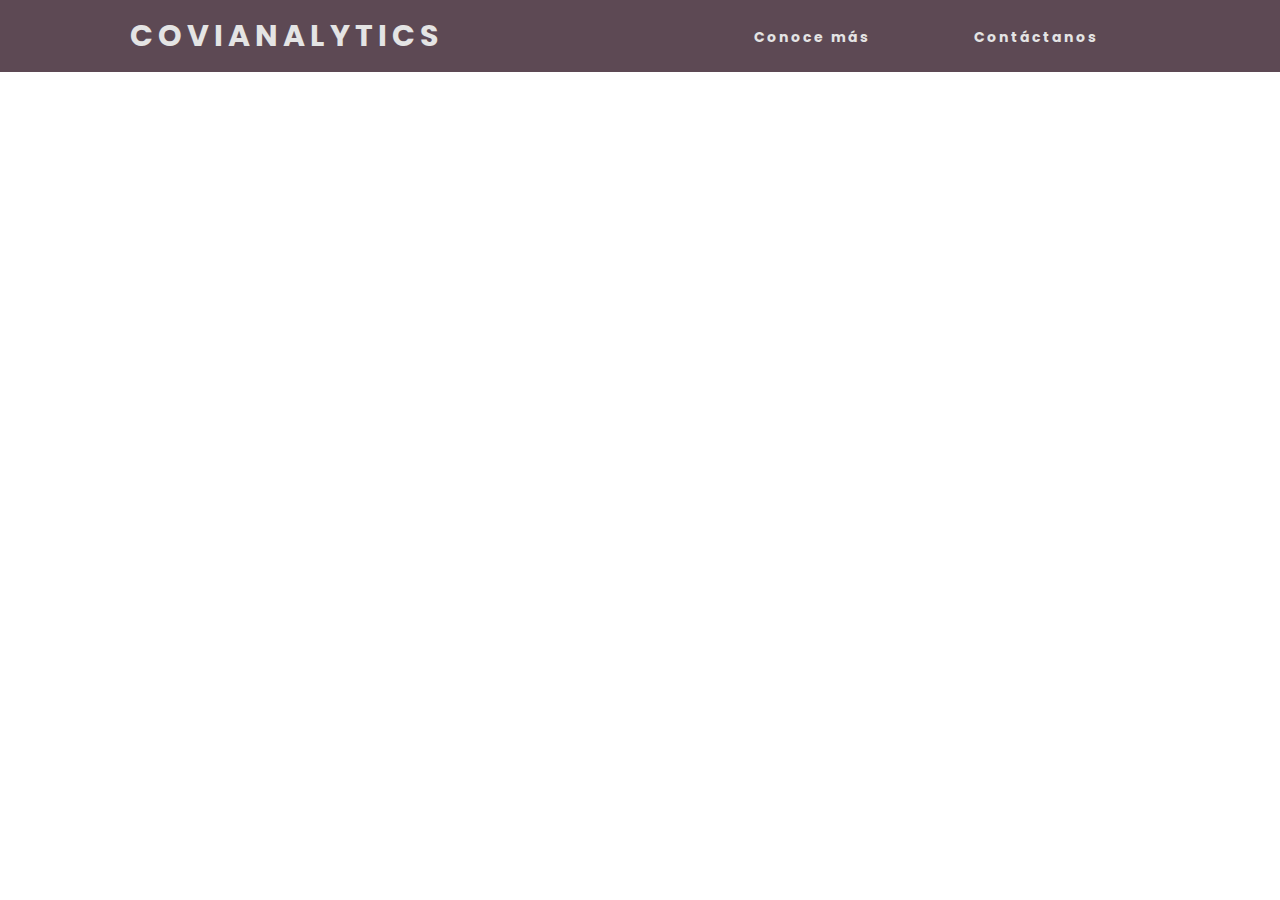
==== index.html @ 32229685 "Nav bar 5/03/2021" ====
<!DOCTYPE html>
<html lang="en">
<head>
    <meta charset="UTF-8">
    <meta http-equiv="X-UA-Compatible" content="IE=edge">
    <meta name="viewport" content="width=device-width, initial-scale=1.0">
    <link href="https://fonts.googleapis.com/css2?family=Poppins:wght@200&display=swap" rel="stylesheet">
    <link rel="stylesheet" href="style.css">
    <title>Covianalytics</title>
</head>

<body>
    <nav>
        <div class="logo"> 
            <h4>Covianalytics</h4>
        </div>            
        <ul class="nav-links">
            <li>
                <a href="#">Conoce más</a>
            </li>
            <li>
                <a href="#">Contáctanos</a>
            </li>
        </ul>
        <div class="burger">
            <div class="line1"></div>
            <div class="line2"></div>
            <div class="line3"></div>
        </div>
    </nav>

    <script src="app.js"></script>
    
</body>
</html>
---- style.css ----
*{
    margin: 0px;
    padding: 0px;
    box-sizing: border-box;
}

/* Responsive navigation bar */

nav{
    display: flex;
    justify-content: space-around;
    align-items: center;
    min-height: 8vh;
    background: #5d4954; 
    font-family: 'Poppins', sans-serif;
}

.logo{
    color: rgb(228, 228, 228);
    text-transform: uppercase;
    letter-spacing: 5px;
    font-size: 30px;
}

.nav-links{
    display: flex;
    justify-content: space-around;
    width: 35%;
}

.nav-links li{
    list-style: none;
}

.nav-links a{
    color: rgb(228, 228, 228);
    text-decoration: none;
    letter-spacing: 2px;
    font-weight: bold;
    font-size: 14px;
}

.burger{
    display: none;
    cursor: pointer;
}

.burger div{
    background-color: rgb(228, 228, 228);
    margin: 5px;
    width: 25px;
    height: 3px;
    transition: all 0.3s ease;
}

/* Tablet mood */

@media screen and(max-width:1024px){
    .nav-links{
        width: 60%;
    }
}

/* Phone mood */

@media screen and (max-width:768px){
    body{
        overflow-x: hidden;
    }
    .nav-links{
        position: absolute;
        right: 0px;
        height: 92vh;
        top: 8vh;
        background: #5d4954; 
        display: flex;
        flex-direction: column;
        align-items: center;
        width: 40%;
        transform:translateX(100%);
        transition: transform 0.5s ease-in;
    }
    .nav-links li{
        opacity: 0;
    }
    .burger{
        display: block;
    }
}

.nav-active{
    transform: translateX(0%);
}

@keyframes navLinkFade{
    from{
        opacity: 0;
        transform: translateX(50px);
    }
    to{
        opacity: 1;
        transform: translateX(0px);
    }
}

/* Animation of phone mode menu */

.toggle .line1{
    transform: rotate(-45deg) translate(-5px,6px);
}

.toggle .line2{
    opacity: 0;
}

.toggle .line3{
    transform: rotate(45deg) translate(-5px,-6px);
}
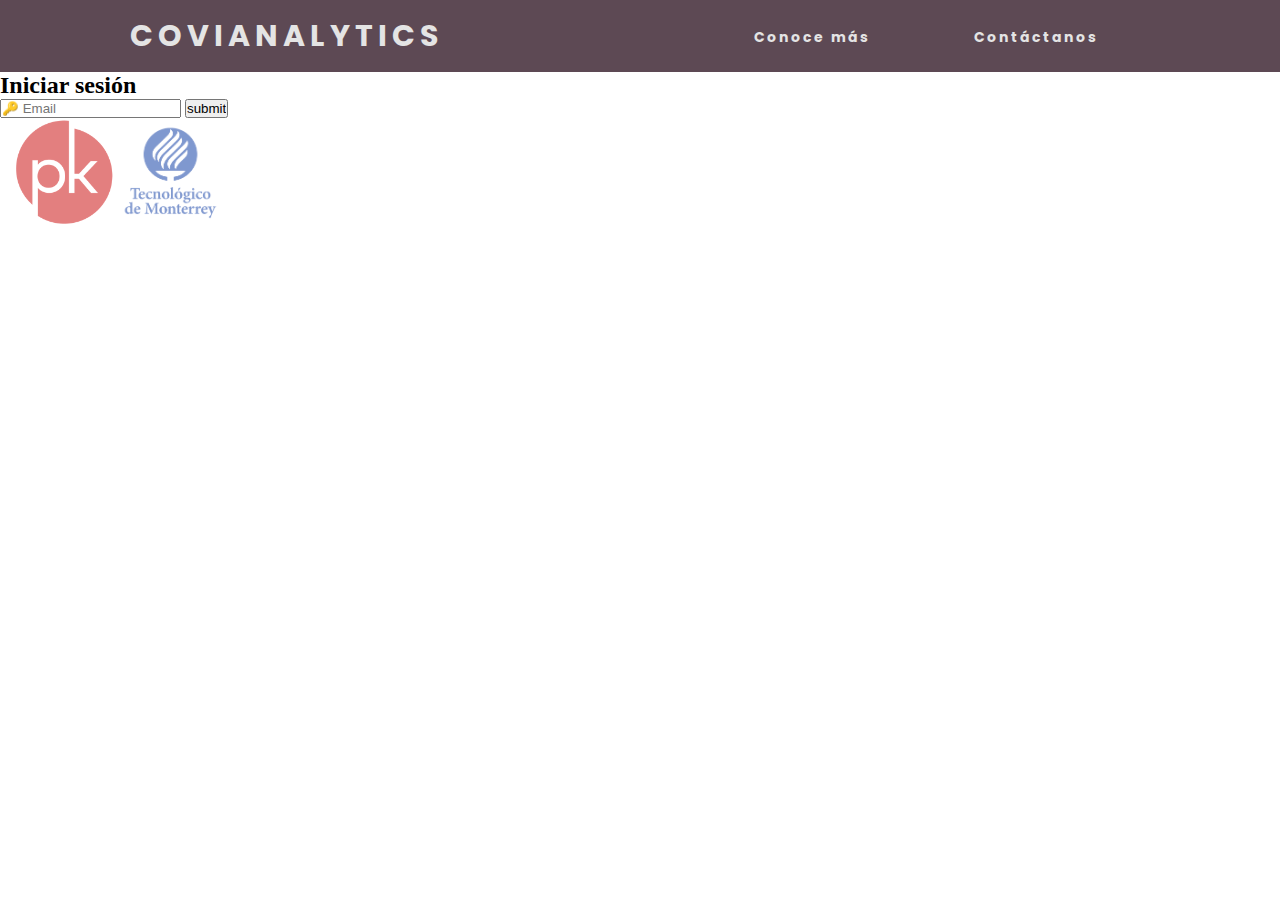
==== commit d2e7deb4: "Conexión entre páginas" ====
--- a/index.html
+++ b/index.html
@@ -16,10 +16,10 @@
         </div>            
         <ul class="nav-links">
             <li>
-                <a href="#">Conoce más</a>
+                <a href="conocemas.html">Conoce más</a>
             </li>
             <li>
-                <a href="#">Contáctanos</a>
+                <a href="contactanos.html">Contáctanos</a>
             </li>
         </ul>
         <div class="burger">
@@ -29,6 +29,16 @@
         </div>
     </nav>
 
+    <form action="login.php" method="POST">
+        <h2>Iniciar sesión</h2>
+        <input type="email" pattern="^([a-zA-Z0-9_\-\.]+)@((\[[0-9]{1,3}\.[0-9]{1,3}\.[0-9]{1,3}\.)|(([a-zA-Z0-9\-]+\.)+))([a-zA-Z]{2,4}|[0-9]{1,3})(\]?)$" placeholder="&#128273; Email" name="email" required>
+        <input type="submit" value="submit" name="submit">
+    </form>
+
+    
+    <img src="img/pklogo.png" class="img-logo" />
+	<img src="img/teclogo.png" class="img-logo" />
+	
     <script src="app.js"></script>
     
 </body>
--- a/style.css
+++ b/style.css
@@ -116,3 +116,104 @@
 .toggle .line3{
     transform: rotate(45deg) translate(-5px,-6px);
 }
+
+/*logos*/
+.img-logo{
+	width:8%;
+	position:relative;
+	bottom:-12%;
+	left:1%;
+	opacity:50%
+}
+
+/*Index*/
+.format{
+	background-color: #AD99A4; 
+}
+/* Conoce más */
+
+.box-area{
+    display: flex;
+    flex-wrap: wrap;
+    justify-content: center;
+    align-items: center;
+}
+
+.single-box{
+    position: relative;
+    display: flex;
+    flex-direction: column;
+    align-items: center;
+    justify-content: center;
+    width: 300px;
+    height: auto;
+    border-radius: 4px;
+    background-color: #fff;
+    text-align: center;
+    margin: 20px;
+    padding: 20px;
+    transition: .3s;
+
+}
+
+.img-area{
+    display: flex;
+    justify-content: center;
+    align-items: center;
+    width: 80px;
+    height: 80px;
+    border: 6px solid #ddd;
+    border-radius: 50%;
+    margin-bottom: 10px;
+    padding: 20px;
+    -webkit-backgound-size: cover;
+    background-size: cover;
+    background-position: center center;
+}
+
+/*Contactanos*/
+.contacts {
+	background-color: #AD99A4;
+	height:63%;
+	width:30%;
+	position:relative;
+	left:35%;
+	bottom: -5%;
+	text-align:justify;
+}
+
+.contact {
+	/*background-color: #b5b;*/
+	height:20%;
+	width:90%;
+	position:relative;
+	left:5%;
+	bottom: -4.7%;
+	text-align:justify;
+	
+}
+
+.data-contact {
+	width:57%;
+	/*background-color: #ff0;*/
+	position:relative;
+	left:35%;
+	bottom: 80%;
+	text-align:justify;
+	font-family:Candara;
+	font-size:125%;
+}
+
+.img-contact {
+	position:relative;
+	bottom: 2%;
+	left:6%;
+    width:27.5%;
+    border-radius:150px;
+}
+
+.line{
+	color:#000;
+	position:relative;
+	bottom: 45%;
+}
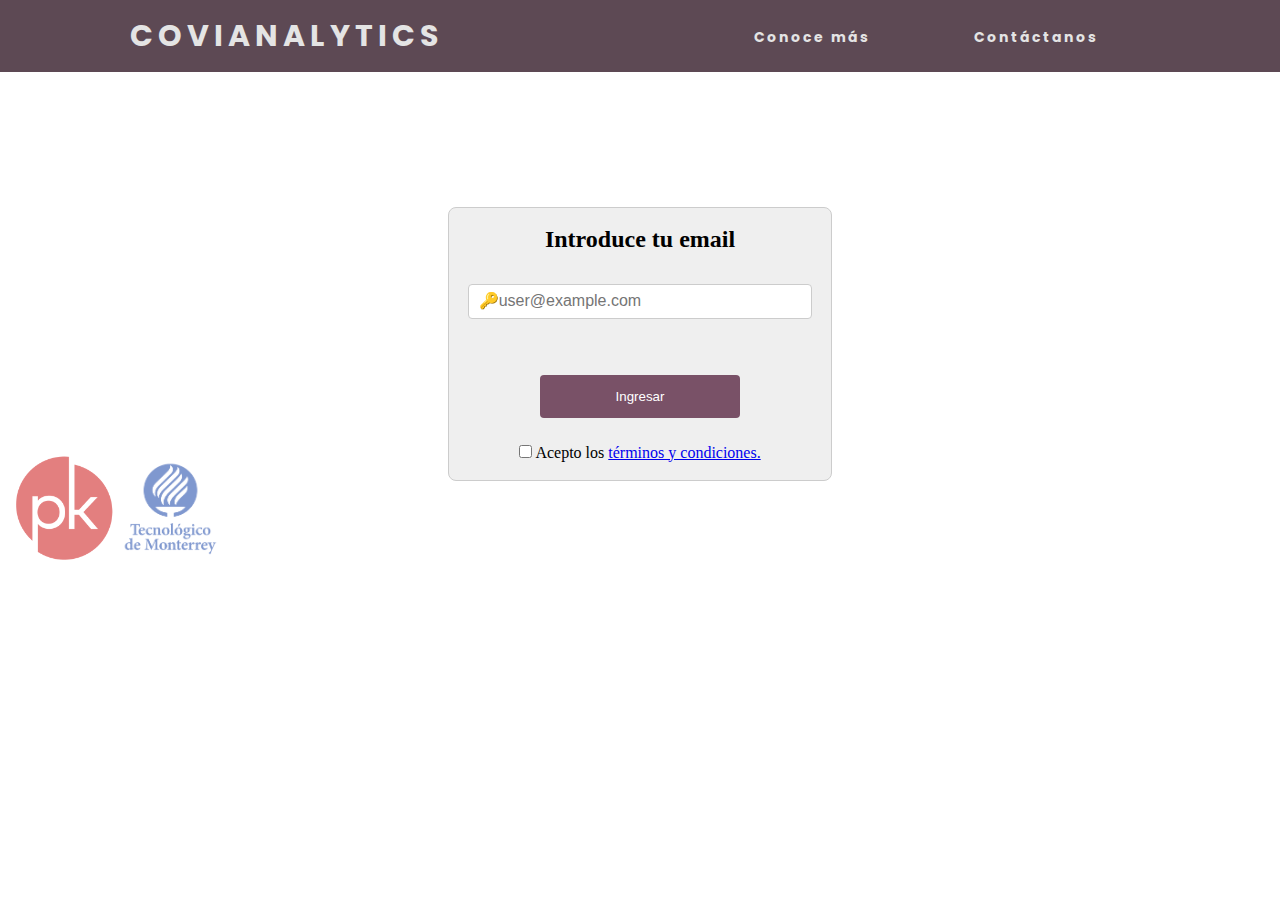
==== commit b11e97f8: "prub" ====
--- a/index.html
+++ b/index.html
@@ -1,4 +1,4 @@
-<!DOCTYPE html>
+<!--<!DOCTYPE html>-->
 <html lang="en">
 <head>
     <meta charset="UTF-8">
@@ -6,6 +6,7 @@
     <meta name="viewport" content="width=device-width, initial-scale=1.0">
     <link href="https://fonts.googleapis.com/css2?family=Poppins:wght@200&display=swap" rel="stylesheet">
     <link rel="stylesheet" href="style.css">
+	<LINK HREF="logokfj.ico" REL="icon">
     <title>Covianalytics</title>
 </head>
 
@@ -28,15 +29,22 @@
             <div class="line3"></div>
         </div>
     </nav>
-
-    <form action="login.php" method="POST">
-        <h2>Iniciar sesión</h2>
-        <input type="email" pattern="^([a-zA-Z0-9_\-\.]+)@((\[[0-9]{1,3}\.[0-9]{1,3}\.[0-9]{1,3}\.)|(([a-zA-Z0-9\-]+\.)+))([a-zA-Z]{2,4}|[0-9]{1,3})(\]?)$" placeholder="&#128273; Email" name="email" required>
-        <input type="submit" value="submit" name="submit">
-    </form>
-
-    
-    <img src="img/pklogo.png" class="img-logo" />
+	
+	
+	<div class="format-index">
+		<form action="login.php" method="POST">
+			<br><h2>Introduce tu email</h2>
+			<input type="email" pattern="^([a-zA-Z0-9_\-\.]+)@((\[[0-9]{1,3}\.[0-9]{1,3}\.[0-9]{1,3}\.)|(([a-zA-Z0-9\-]+\.)+))([a-zA-Z]{2,4}|[0-9]{1,3})(\]?)$" 
+			placeholder="&#128273;user@example.com" name="email" required>
+			<br> <br>
+			<input type="submit" value="Ingresar" name="submit"> <br> <br>
+			<input type="checkbox" name="term" value= "acepta" required>
+			Acepto los <a href="terminos.html">términos y condiciones.</a>
+			<br><br>
+		</form>
+	</div>
+	
+	<img src="img/pklogo.png" class="img-logo" />
 	<img src="img/teclogo.png" class="img-logo" />
 	
     <script src="app.js"></script>
--- a/style.css
+++ b/style.css
@@ -126,9 +126,46 @@
 	opacity:50%
 }
 
+
 /*Index*/
-.format{
-	background-color: #AD99A4; 
+.format-index{
+	background-color: #efefef;
+	border-radius:8px;
+    border: 1px solid #ccc;
+	position:relative;
+	bottom: -15%;
+	left: 35%;
+	width: 30%;
+	text-align: center;
+	font-family: Candara;
+	
+}
+
+input[type=email] {
+  width: 90%;
+  padding: 2% 2.5%;
+  margin: 8% 0;
+  display: inline-block;
+  border: 1px solid #ccc;
+  border-radius: 4px;
+  box-sizing: border-box;
+  font-size: 100%;
+  background-color: #fff;
+}
+
+input[type=submit] {
+  width: 200px;
+  background-color: #795167;
+  color: white;
+  padding: 14px 20px;
+  margin: 2% 0;
+  border: none;
+  border-radius: 4px;
+  cursor: pointer;
+}
+
+input[type=submit]:hover {
+  background-color: #9F9F9F;
 }
 /* Conoce más */
 
@@ -174,6 +211,7 @@
 /*Contactanos*/
 .contacts {
 	background-color: #AD99A4;
+	border-radius:6px;
 	height:63%;
 	width:30%;
 	position:relative;
@@ -183,7 +221,6 @@
 }
 
 .contact {
-	/*background-color: #b5b;*/
 	height:20%;
 	width:90%;
 	position:relative;
@@ -195,7 +232,6 @@
 
 .data-contact {
 	width:57%;
-	/*background-color: #ff0;*/
 	position:relative;
 	left:35%;
 	bottom: 80%;
@@ -217,3 +253,9 @@
 	position:relative;
 	bottom: 45%;
 }
+
+.pos{
+	left:80%;
+	position:relative;
+}
+
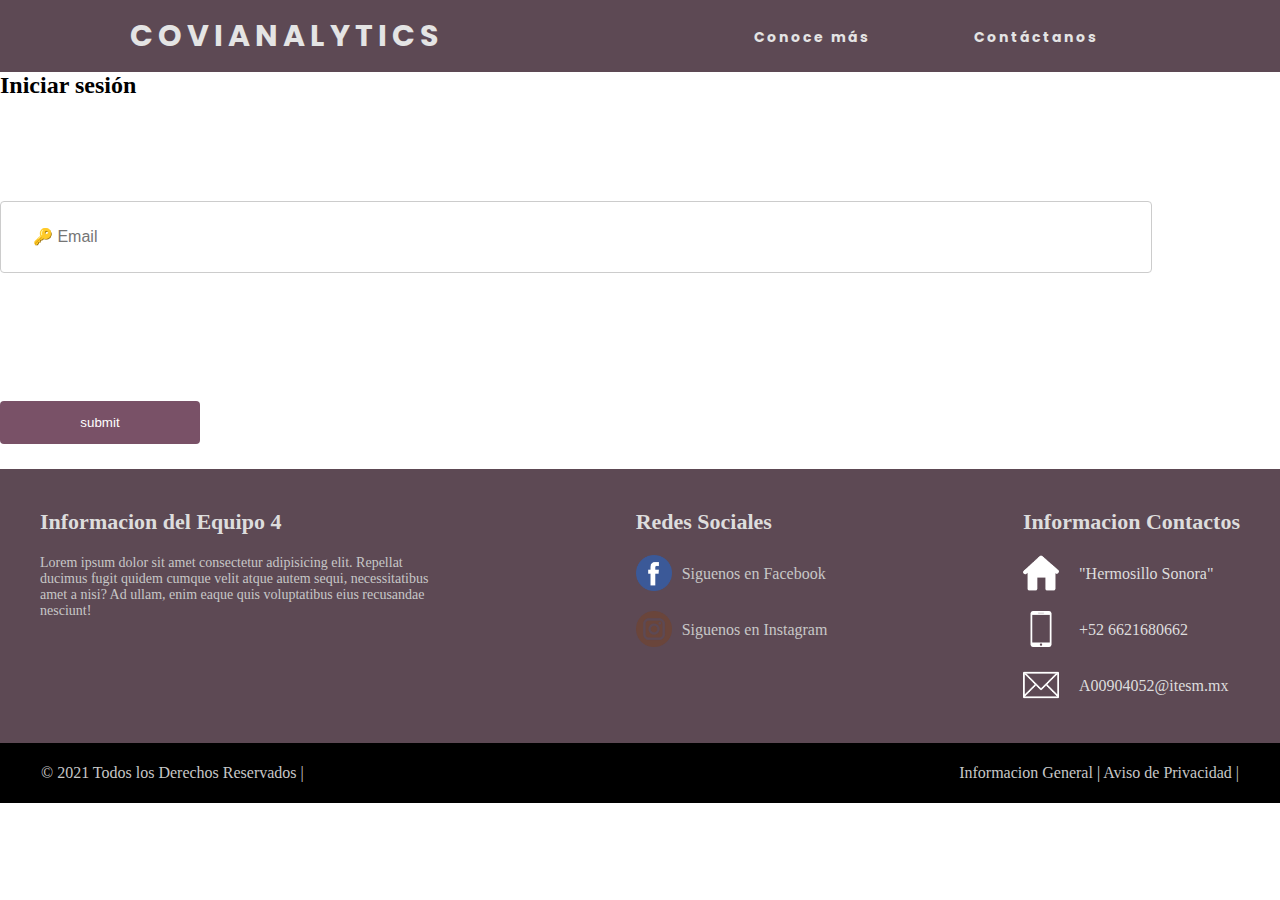
==== commit 2457b741: "Footer" ====
--- a/index.html
+++ b/index.html
@@ -1,4 +1,4 @@
-<!--<!DOCTYPE html>-->
+<!DOCTYPE html>
 <html lang="en">
 <head>
     <meta charset="UTF-8">
@@ -6,7 +6,8 @@
     <meta name="viewport" content="width=device-width, initial-scale=1.0">
     <link href="https://fonts.googleapis.com/css2?family=Poppins:wght@200&display=swap" rel="stylesheet">
     <link rel="stylesheet" href="style.css">
-	<LINK HREF="logokfj.ico" REL="icon">
+
+
     <title>Covianalytics</title>
 </head>
 
@@ -17,10 +18,10 @@
         </div>            
         <ul class="nav-links">
             <li>
-                <a href="conocemas.html">Conoce más</a>
+                <a href="#">Conoce más</a>
             </li>
             <li>
-                <a href="contactanos.html">Contáctanos</a>
+                <a href="#">Contáctanos</a>
             </li>
         </ul>
         <div class="burger">
@@ -29,24 +30,80 @@
             <div class="line3"></div>
         </div>
     </nav>
-	
-	
-	<div class="format-index">
-		<form action="login.php" method="POST">
-			<br><h2>Introduce tu email</h2>
-			<input type="email" pattern="^([a-zA-Z0-9_\-\.]+)@((\[[0-9]{1,3}\.[0-9]{1,3}\.[0-9]{1,3}\.)|(([a-zA-Z0-9\-]+\.)+))([a-zA-Z]{2,4}|[0-9]{1,3})(\]?)$" 
-			placeholder="&#128273;user@example.com" name="email" required>
-			<br> <br>
-			<input type="submit" value="Ingresar" name="submit"> <br> <br>
-			<input type="checkbox" name="term" value= "acepta" required>
-			Acepto los <a href="terminos.html">términos y condiciones.</a>
-			<br><br>
-		</form>
-	</div>
-	
-	<img src="img/pklogo.png" class="img-logo" />
-	<img src="img/teclogo.png" class="img-logo" />
-	
+
+    <form action="login.php" method="POST">
+        <h2>Iniciar sesión</h2>
+        <input type="email" pattern="^([a-zA-Z0-9_\-\.]+)@((\[[0-9]{1,3}\.[0-9]{1,3}\.[0-9]{1,3}\.)|(([a-zA-Z0-9\-]+\.)+))([a-zA-Z]{2,4}|[0-9]{1,3})(\]?)$" placeholder="&#128273; Email" name="email" required>
+        <input type="submit" value="submit" name="submit">
+    </form>
+
+    <footer>
+
+        <div class="container-footer-all">
+
+            <div class="container-body">
+                <div class="column1">
+                    <h1>Informacion del Equipo 4</h1>
+
+                    <p>Lorem ipsum dolor sit amet consectetur adipisicing elit. Repellat ducimus fugit quidem cumque velit atque autem sequi, necessitatibus amet a nisi? Ad ullam, enim eaque quis voluptatibus eius recusandae nesciunt!</p>
+                    <br>
+
+                </div>
+        
+                <div class="column2">
+                    <h1>Redes Sociales</h1>
+
+                    <div class="row">
+                        <img src="img/facebook.png">
+                        <label>Siguenos en Facebook</label>
+                    </div>
+
+                    <div class="row">
+                        <img src="img/instagram.png">
+                        <label>Siguenos en Instagram</label>
+                    </div>
+                    
+                    
+                </div>
+
+                <div class="column3">
+                    <h1>Informacion Contactos</h1>
+
+                    <div class="row2">
+                        <img src="img/house.png">
+                        <label>"Hermosillo Sonora"</label>
+                    </div>
+
+                    <div class="row2">
+                        <img src="img/smartphone.png">
+                        <label>+52 6621680662</label>
+                    </div>
+
+                    <div class="row2">
+                        <img src="img/contact.png">
+                        <label>A00904052@itesm.mx</label>
+                    </div>
+
+                </div>
+
+            </div>
+
+        </div>
+            <div class="container-footer">
+                <div class="footer">
+                    <div class="copyright">
+                        © 2021 Todos los Derechos Reservados |
+                    </div>
+        
+                    <div class="information">
+                        <a href="">Informacion General</a> | <a href="">Aviso de Privacidad |</a>
+                    </div>
+                </div>
+            </div>
+
+
+    </footer>
+
     <script src="app.js"></script>
     
 </body>
--- a/style.css
+++ b/style.css
@@ -3,6 +3,7 @@
     padding: 0px;
     box-sizing: border-box;
 }
+
 
 /* Responsive navigation bar */
 
@@ -259,3 +260,125 @@
 	position:relative;
 }
 
+
+/* Footer */
+
+footer{
+    width: 100%;
+    background: #5d4954;
+    color: #ddd;
+    
+}
+
+.container-footer-all{
+    width: 100%;
+    max-width: 1600px;
+    padding: 40px;
+}
+
+.container-body{
+    display: flex;
+    justify-content: space-between;
+}
+
+.column1{
+    max-width: 400px;
+}
+.column1 h1{
+    font-size: 22px;
+}
+
+.column1 p{
+    font-size: 14px;
+    color: #c7c7c7;
+    margin-top: 20px;
+}
+
+.column2{
+    max-width: 400px;
+}
+
+.column2 h1{
+    font-size: 22px;
+}
+
+.row{
+    margin-top: 20px;
+    display: flex;
+}
+
+.row img{
+    width: 36px;
+    height: 36px;
+}
+
+.row label{
+    margin-top: 10px;
+    margin-left: 10px;
+    color: #c7c7c7;
+}
+
+.column3 {
+    max-width: 400px;
+}
+
+.column3 h1 {
+    font-size: 22px;
+    }
+
+.row2{
+    margin-top: 20px;
+    display: flex;
+}
+
+.row2 img {
+    width: 36px;
+    height: 36px;
+}
+
+.row2 label{
+    margin-top: 10px;
+    margin-left: 20px;
+    max-width: 140;
+}
+
+.container-footer{
+    width: 100%;
+    background: black;
+
+    padding: 20px;
+}
+
+.footer{
+    max-width: 1200px;
+    margin: auto;
+    display: flex;
+    justify-content: space-between;
+    padding: 1px;
+
+}
+
+.copyright{
+    color: #c7c7c7;
+}
+
+.information a{
+    text-decoration: none;
+    color:#c7c7c7;
+}
+
+
+@media screen and (max-width: 1100px){
+    .container-body{
+        flex-wrap: wrap;
+    }
+
+    .column1{
+        max-width:100%
+    }
+
+    .column2,
+    .column3{
+        margin-top: 40px;
+    }
+}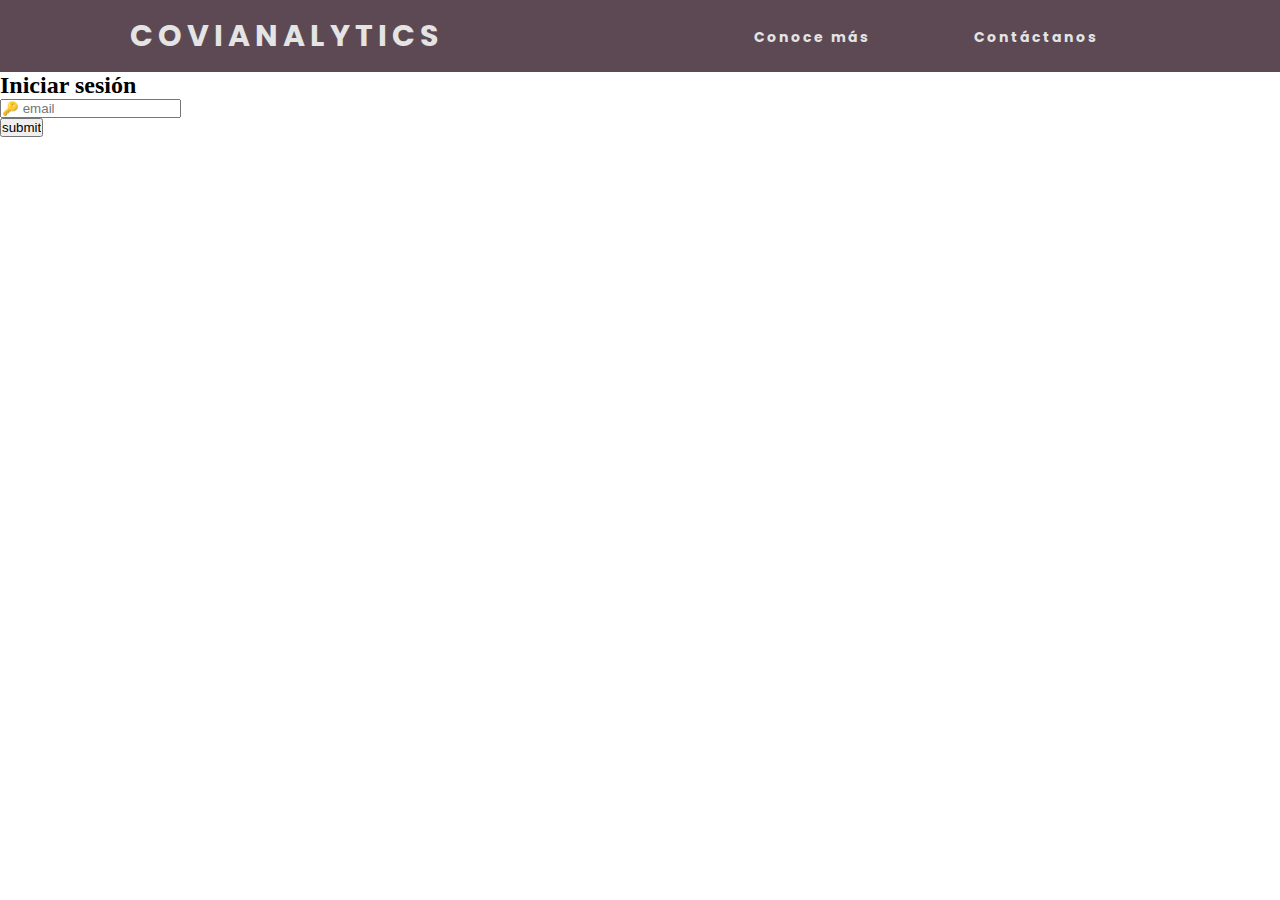
==== commit 1c8e9f7e: "11/03/2021" ====
--- a/index.html
+++ b/index.html
@@ -6,8 +6,6 @@
     <meta name="viewport" content="width=device-width, initial-scale=1.0">
     <link href="https://fonts.googleapis.com/css2?family=Poppins:wght@200&display=swap" rel="stylesheet">
     <link rel="stylesheet" href="style.css">
-
-
     <title>Covianalytics</title>
 </head>
 
@@ -18,7 +16,7 @@
         </div>            
         <ul class="nav-links">
             <li>
-                <a href="#">Conoce más</a>
+                <a href="conocemas.html">Conoce más</a>
             </li>
             <li>
                 <a href="#">Contáctanos</a>
@@ -31,78 +29,16 @@
         </div>
     </nav>
 
-    <form action="login.php" method="POST">
-        <h2>Iniciar sesión</h2>
-        <input type="email" pattern="^([a-zA-Z0-9_\-\.]+)@((\[[0-9]{1,3}\.[0-9]{1,3}\.[0-9]{1,3}\.)|(([a-zA-Z0-9\-]+\.)+))([a-zA-Z]{2,4}|[0-9]{1,3})(\]?)$" placeholder="&#128273; Email" name="email" required>
-        <input type="submit" value="submit" name="submit">
-    </form>
-
-    <footer>
-
-        <div class="container-footer-all">
-
-            <div class="container-body">
-                <div class="column1">
-                    <h1>Informacion del Equipo 4</h1>
-
-                    <p>Lorem ipsum dolor sit amet consectetur adipisicing elit. Repellat ducimus fugit quidem cumque velit atque autem sequi, necessitatibus amet a nisi? Ad ullam, enim eaque quis voluptatibus eius recusandae nesciunt!</p>
-                    <br>
-
-                </div>
-        
-                <div class="column2">
-                    <h1>Redes Sociales</h1>
-
-                    <div class="row">
-                        <img src="img/facebook.png">
-                        <label>Siguenos en Facebook</label>
-                    </div>
-
-                    <div class="row">
-                        <img src="img/instagram.png">
-                        <label>Siguenos en Instagram</label>
-                    </div>
-                    
-                    
-                </div>
-
-                <div class="column3">
-                    <h1>Informacion Contactos</h1>
-
-                    <div class="row2">
-                        <img src="img/house.png">
-                        <label>"Hermosillo Sonora"</label>
-                    </div>
-
-                    <div class="row2">
-                        <img src="img/smartphone.png">
-                        <label>+52 6621680662</label>
-                    </div>
-
-                    <div class="row2">
-                        <img src="img/contact.png">
-                        <label>A00904052@itesm.mx</label>
-                    </div>
-
-                </div>
-
-            </div>
-
+    <div class="container-login">
+        <div class="login">
+            <form action="login.php" method="POST">
+                <h2>Iniciar sesión</h2>
+                <input class="email" type="email" pattern="^([a-zA-Z0-9_\-\.]+)@((\[[0-9]{1,3}\.[0-9]{1,3}\.[0-9]{1,3}\.)|(([a-zA-Z0-9\-]+\.)+))([a-zA-Z]{2,4}|[0-9]{1,3})(\]?)$" placeholder="&#128273; Email" name="email" required> <br>
+                <input type="submit" value="submit" name="submit">
+            </form>
         </div>
-            <div class="container-footer">
-                <div class="footer">
-                    <div class="copyright">
-                        © 2021 Todos los Derechos Reservados |
-                    </div>
-        
-                    <div class="information">
-                        <a href="">Informacion General</a> | <a href="">Aviso de Privacidad |</a>
-                    </div>
-                </div>
-            </div>
-
-
-    </footer>
+    </div>
+    
 
     <script src="app.js"></script>
     
--- a/style.css
+++ b/style.css
@@ -3,7 +3,6 @@
     padding: 0px;
     box-sizing: border-box;
 }
-
 
 /* Responsive navigation bar */
 
@@ -118,56 +117,6 @@
     transform: rotate(45deg) translate(-5px,-6px);
 }
 
-/*logos*/
-.img-logo{
-	width:8%;
-	position:relative;
-	bottom:-12%;
-	left:1%;
-	opacity:50%
-}
-
-
-/*Index*/
-.format-index{
-	background-color: #efefef;
-	border-radius:8px;
-    border: 1px solid #ccc;
-	position:relative;
-	bottom: -15%;
-	left: 35%;
-	width: 30%;
-	text-align: center;
-	font-family: Candara;
-	
-}
-
-input[type=email] {
-  width: 90%;
-  padding: 2% 2.5%;
-  margin: 8% 0;
-  display: inline-block;
-  border: 1px solid #ccc;
-  border-radius: 4px;
-  box-sizing: border-box;
-  font-size: 100%;
-  background-color: #fff;
-}
-
-input[type=submit] {
-  width: 200px;
-  background-color: #795167;
-  color: white;
-  padding: 14px 20px;
-  margin: 2% 0;
-  border: none;
-  border-radius: 4px;
-  cursor: pointer;
-}
-
-input[type=submit]:hover {
-  background-color: #9F9F9F;
-}
 /* Conoce más */
 
 .box-area{
@@ -209,176 +158,8 @@
     background-position: center center;
 }
 
-/*Contactanos*/
-.contacts {
-	background-color: #AD99A4;
-	border-radius:6px;
-	height:63%;
-	width:30%;
-	position:relative;
-	left:35%;
-	bottom: -5%;
-	text-align:justify;
-}
+/* Log In */
 
-.contact {
-	height:20%;
-	width:90%;
-	position:relative;
-	left:5%;
-	bottom: -4.7%;
-	text-align:justify;
-	
-}
-
-.data-contact {
-	width:57%;
-	position:relative;
-	left:35%;
-	bottom: 80%;
-	text-align:justify;
-	font-family:Candara;
-	font-size:125%;
-}
-
-.img-contact {
-	position:relative;
-	bottom: 2%;
-	left:6%;
-    width:27.5%;
-    border-radius:150px;
-}
-
-.line{
-	color:#000;
-	position:relative;
-	bottom: 45%;
-}
-
-.pos{
-	left:80%;
-	position:relative;
-}
-
-
-/* Footer */
-
-footer{
-    width: 100%;
-    background: #5d4954;
-    color: #ddd;
-    
-}
-
-.container-footer-all{
-    width: 100%;
-    max-width: 1600px;
-    padding: 40px;
-}
-
-.container-body{
-    display: flex;
-    justify-content: space-between;
-}
-
-.column1{
-    max-width: 400px;
-}
-.column1 h1{
-    font-size: 22px;
-}
-
-.column1 p{
-    font-size: 14px;
-    color: #c7c7c7;
-    margin-top: 20px;
-}
-
-.column2{
-    max-width: 400px;
-}
-
-.column2 h1{
-    font-size: 22px;
-}
-
-.row{
-    margin-top: 20px;
-    display: flex;
-}
-
-.row img{
-    width: 36px;
-    height: 36px;
-}
-
-.row label{
-    margin-top: 10px;
-    margin-left: 10px;
-    color: #c7c7c7;
-}
-
-.column3 {
-    max-width: 400px;
-}
-
-.column3 h1 {
-    font-size: 22px;
-    }
-
-.row2{
-    margin-top: 20px;
-    display: flex;
-}
-
-.row2 img {
-    width: 36px;
-    height: 36px;
-}
-
-.row2 label{
-    margin-top: 10px;
-    margin-left: 20px;
-    max-width: 140;
-}
-
-.container-footer{
-    width: 100%;
-    background: black;
-
-    padding: 20px;
-}
-
-.footer{
-    max-width: 1200px;
-    margin: auto;
-    display: flex;
-    justify-content: space-between;
-    padding: 1px;
-
-}
-
-.copyright{
-    color: #c7c7c7;
-}
-
-.information a{
-    text-decoration: none;
-    color:#c7c7c7;
-}
-
-
-@media screen and (max-width: 1100px){
-    .container-body{
-        flex-wrap: wrap;
-    }
-
-    .column1{
-        max-width:100%
-    }
-
-    .column2,
-    .column3{
-        margin-top: 40px;
-    }
+.email{
+    text-transform: lowercase;
 }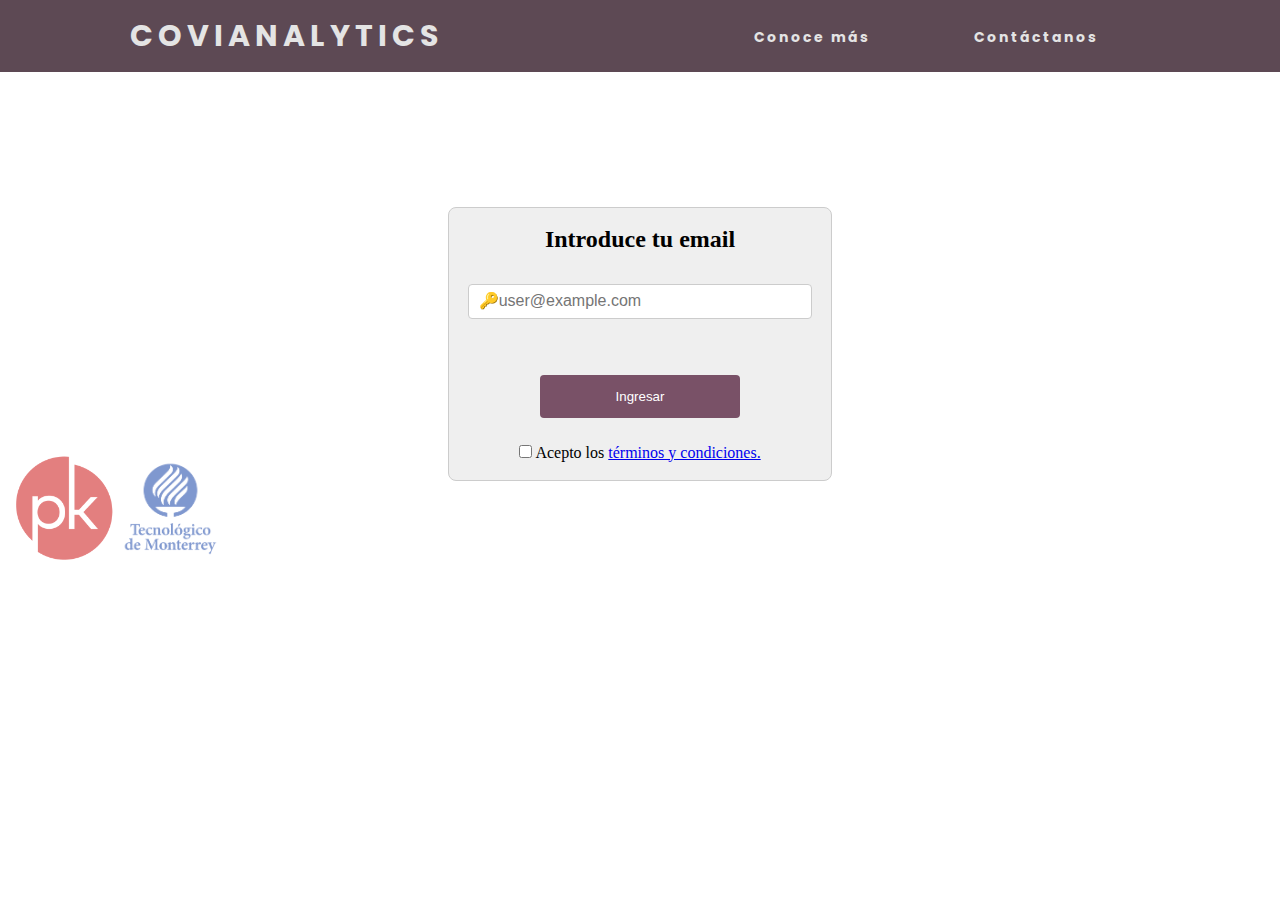
==== commit f9550b4b: "Merge pull request #4 from ernestolopezvv/andykandujo-contactanos" ====
--- a/index.html
+++ b/index.html
@@ -1,4 +1,4 @@
-<!DOCTYPE html>
+<!--<!DOCTYPE html>-->
 <html lang="en">
 <head>
     <meta charset="UTF-8">
@@ -6,6 +6,7 @@
     <meta name="viewport" content="width=device-width, initial-scale=1.0">
     <link href="https://fonts.googleapis.com/css2?family=Poppins:wght@200&display=swap" rel="stylesheet">
     <link rel="stylesheet" href="style.css">
+	<LINK HREF="logokfj.ico" REL="icon">
     <title>Covianalytics</title>
 </head>
 
@@ -19,7 +20,7 @@
                 <a href="conocemas.html">Conoce más</a>
             </li>
             <li>
-                <a href="#">Contáctanos</a>
+                <a href="contactanos.html">Contáctanos</a>
             </li>
         </ul>
         <div class="burger">
@@ -27,19 +28,25 @@
             <div class="line2"></div>
             <div class="line3"></div>
         </div>
-    </nav>
-
-    <div class="container-login">
-        <div class="login">
-            <form action="login.php" method="POST">
-                <h2>Iniciar sesión</h2>
-                <input class="email" type="email" pattern="^([a-zA-Z0-9_\-\.]+)@((\[[0-9]{1,3}\.[0-9]{1,3}\.[0-9]{1,3}\.)|(([a-zA-Z0-9\-]+\.)+))([a-zA-Z]{2,4}|[0-9]{1,3})(\]?)$" placeholder="&#128273; Email" name="email" required> <br>
-                <input type="submit" value="submit" name="submit">
-            </form>
-        </div>
-    </div>
-    
-
+    </nav> 
+	
+	
+	<div class="format-index">
+		<form action="login.php" method="POST">
+			<br><h2>Introduce tu email</h2>
+			<input type="email" pattern="^([a-zA-Z0-9_\-\.]+)@((\[[0-9]{1,3}\.[0-9]{1,3}\.[0-9]{1,3}\.)|(([a-zA-Z0-9\-]+\.)+))([a-zA-Z]{2,4}|[0-9]{1,3})(\]?)$" 
+			placeholder="&#128273;user@example.com" name="email" required>
+			<br> <br>
+			<input type="submit" value="Ingresar" name="submit"> <br> <br>
+			<input type="checkbox" name="term" value= "acepta" required>
+			Acepto los <a href="terminos.html">términos y condiciones.</a>
+			<br><br>
+		</form>
+	</div>
+	
+	<img src="img/pklogo.png" class="img-logo" />
+	<img src="img/teclogo.png" class="img-logo" />
+	
     <script src="app.js"></script>
     
 </body>
--- a/style.css
+++ b/style.css
@@ -117,6 +117,56 @@
     transform: rotate(45deg) translate(-5px,-6px);
 }
 
+/*logos*/
+.img-logo{
+	width:8%;
+	position:relative;
+	bottom:-12%;
+	left:1%;
+	opacity:50%
+}
+
+
+/*Index*/
+.format-index{
+	background-color: #efefef;
+	border-radius:8px;
+    border: 1px solid #ccc;
+	position:relative;
+	bottom: -15%;
+	left: 35%;
+	width: 30%;
+	text-align: center;
+	font-family: Candara;
+	
+}
+
+input[type=email] {
+  width: 90%;
+  padding: 2% 2.5%;
+  margin: 8% 0;
+  display: inline-block;
+  border: 1px solid #ccc;
+  border-radius: 4px;
+  box-sizing: border-box;
+  font-size: 100%;
+  background-color: #fff;
+}
+
+input[type=submit] {
+  width: 200px;
+  background-color: #795167;
+  color: white;
+  padding: 14px 20px;
+  margin: 2% 0;
+  border: none;
+  border-radius: 4px;
+  cursor: pointer;
+}
+
+input[type=submit]:hover {
+  background-color: #9F9F9F;
+}
 /* Conoce más */
 
 .box-area{
@@ -158,8 +208,53 @@
     background-position: center center;
 }
 
-/* Log In */
-
-.email{
-    text-transform: lowercase;
-}+/*Contactanos*/
+.contacts {
+	background-color: #AD99A4;
+	border-radius:6px;
+	height:63%;
+	width:30%;
+	position:relative;
+	left:35%;
+	bottom: -5%;
+	text-align:justify;
+}
+
+.contact {
+	height:20%;
+	width:90%;
+	position:relative;
+	left:5%;
+	bottom: -4.7%;
+	text-align:justify;
+	
+}
+
+.data-contact {
+	width:57%;
+	position:relative;
+	left:35%;
+	bottom: 80%;
+	text-align:justify;
+	font-family:Candara;
+	font-size:125%;
+}
+
+.img-contact {
+	position:relative;
+	bottom: 2%;
+	left:6%;
+    width:27.5%;
+    border-radius:150px;
+}
+
+.line{
+	color:#000;
+	position:relative;
+	bottom: 45%;
+}	
+.pos{
+	left:80%;
+	position:relative;
+}
+
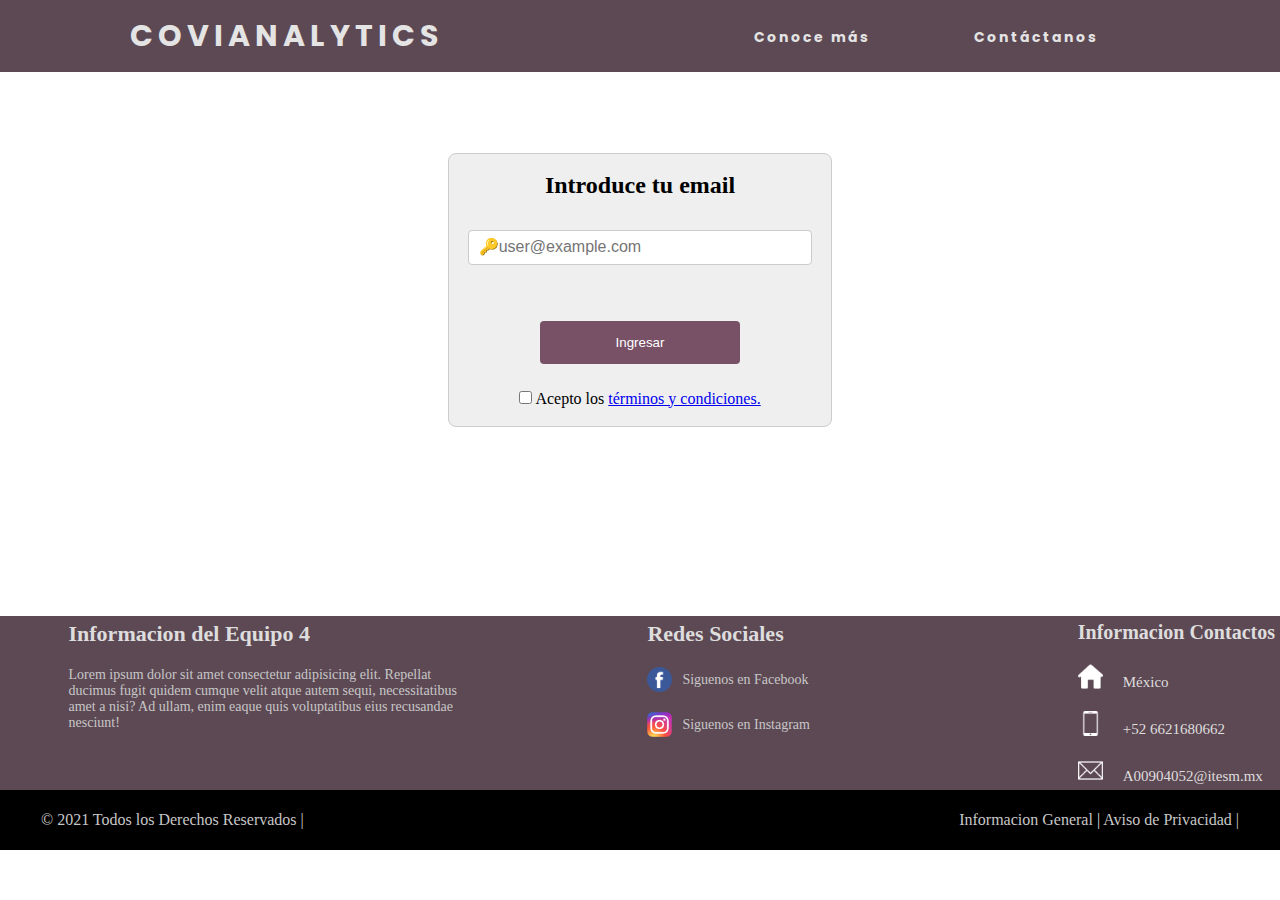
==== commit 5b1a2742: "Conoce mas arreglado/responsivo" ====
--- a/index.html
+++ b/index.html
@@ -5,7 +5,7 @@
     <meta http-equiv="X-UA-Compatible" content="IE=edge">
     <meta name="viewport" content="width=device-width, initial-scale=1.0">
     <link href="https://fonts.googleapis.com/css2?family=Poppins:wght@200&display=swap" rel="stylesheet">
-    <link rel="stylesheet" href="style.css">
+    <link rel="stylesheet" href="style.css" type="text/css">
 	<LINK HREF="logokfj.ico" REL="icon">
     <title>Covianalytics</title>
 </head>
@@ -28,10 +28,9 @@
             <div class="line2"></div>
             <div class="line3"></div>
         </div>
-    </nav> 
-	
-	
-	<div class="format-index">
+    </nav>
+
+    <div class="format-index">
 		<form action="login.php" method="POST">
 			<br><h2>Introduce tu email</h2>
 			<input type="email" pattern="^([a-zA-Z0-9_\-\.]+)@((\[[0-9]{1,3}\.[0-9]{1,3}\.[0-9]{1,3}\.)|(([a-zA-Z0-9\-]+\.)+))([a-zA-Z]{2,4}|[0-9]{1,3})(\]?)$" 
@@ -43,10 +42,74 @@
 			<br><br>
 		</form>
 	</div>
-	
-	<img src="img/pklogo.png" class="img-logo" />
-	<img src="img/teclogo.png" class="img-logo" />
-	
+
+    <footer>
+
+        <div class="container-footer-all">
+
+            <div class="container-body">
+                <div class="column1">
+                    <h1>Informacion del Equipo 4</h1>
+
+                    <p>Lorem ipsum dolor sit amet consectetur adipisicing elit. Repellat ducimus fugit quidem cumque velit atque autem sequi, necessitatibus amet a nisi? Ad ullam, enim eaque quis voluptatibus eius recusandae nesciunt!</p>
+                    <br>
+
+                </div>
+        
+                <div class="column2">
+                    <h1>Redes Sociales</h1>
+
+                    <div class="row">
+                        <img src="img/facebook.png">
+                        <label>Siguenos en Facebook</label>
+                    </div>
+
+                    <div class="row">
+                        <img src="img/insta.png" href="https://www.instagram.com/tecdemonterrey/">
+                        <label>Siguenos en Instagram</label>
+                    </div>
+                    
+                    
+                </div>
+
+                <div class="column3">
+                    <h1>Informacion Contactos</h1>
+
+                    <div class="row2">
+                        <img src="img/house.png">
+                        <label>México</label>
+                    </div>
+
+                    <div class="row2">
+                        <img src="img/smartphone.png">
+                        <label>+52 6621680662</label>
+                    </div>
+
+                    <div class="row2">
+                        <img src="img/contact.png">
+                        <label>A00904052@itesm.mx</label>
+                    </div>
+
+                </div>
+
+            </div>
+
+        </div>
+            <div class="container-footer">
+                <div class="footer">
+                    <div class="copyright">
+                        © 2021 Todos los Derechos Reservados |
+                    </div>
+        
+                    <div class="information">
+                        <a href="">Informacion General</a> | <a href="">Aviso de Privacidad |</a>
+                    </div>
+                </div>
+            </div>
+
+
+    </footer>
+
     <script src="app.js"></script>
     
 </body>
--- a/style.css
+++ b/style.css
@@ -3,6 +3,7 @@
     padding: 0px;
     box-sizing: border-box;
 }
+
 
 /* Responsive navigation bar */
 
@@ -79,6 +80,7 @@
         width: 40%;
         transform:translateX(100%);
         transition: transform 0.5s ease-in;
+        z-index: 100;
     }
     .nav-links li{
         opacity: 0;
@@ -126,6 +128,15 @@
 	opacity:50%
 }
 
+
+/*Login*/
+.message{
+	background-color:#ffb5b5;
+	width: 25%;
+	position: relative;
+	bottom:6%;
+	left: 37%;
+}
 
 /*Index*/
 .format-index{
@@ -133,7 +144,7 @@
 	border-radius:8px;
     border: 1px solid #ccc;
 	position:relative;
-	bottom: -15%;
+	bottom: -9%;
 	left: 35%;
 	width: 30%;
 	text-align: center;
@@ -169,43 +180,92 @@
 }
 /* Conoce más */
 
-.box-area{
+.container-conoce{
+    margin-top: 10%;
     display: flex;
     flex-wrap: wrap;
     justify-content: center;
-    align-items: center;
-}
-
-.single-box{
+}
+
+.container-conoce .box{
     position: relative;
-    display: flex;
-    flex-direction: column;
-    align-items: center;
-    justify-content: center;
-    width: 300px;
-    height: auto;
+    width: 350px;
+    padding: 40px;
+    background: #fff;
+    box-shadow: 0 5px 15px rgba(0, 0, 0, .1);
     border-radius: 4px;
-    background-color: #fff;
+    margin: 20px;
+    box-sizing: border-box;
+    overflow: hidden;
     text-align: center;
-    margin: 20px;
-    padding: 20px;
-    transition: .3s;
-
-}
-
-.img-area{
+}
+
+.container-conoce .box .icon{
+    position: relative;
+    width: 80px;
+    height: 80px;
+    color: #fff;
+    background: #000;
     display: flex;
     justify-content: center;
     align-items: center;
-    width: 80px;
-    height: 80px;
-    border: 6px solid #ddd;
+    margin: 0 auto;
     border-radius: 50%;
-    margin-bottom: 10px;
-    padding: 20px;
-    -webkit-backgound-size: cover;
-    background-size: cover;
-    background-position: center center;
+    font-size: 40px;
+    font-weight: 700px;
+    transition-duration: 1s;
+}
+
+.container-conoce .box:nth-child(1) .icon{
+    box-shadow: 0 0 0 0 #517179;
+    background: #517179;
+}
+
+.container-conoce .box:nth-child(1):hover .icon{
+    box-shadow: 0 0 0 400px #517179;
+    background: #517179;
+}
+
+.container-conoce .box:nth-child(2) .icon{
+    box-shadow: 0 0 0 0 #797251;
+    background: #797251;
+}
+
+.container-conoce .box:nth-child(2):hover .icon{
+    box-shadow: 0 0 0 400px #797251;
+    background: #797251;
+}
+
+.container-conoce .box:nth-child(3) .icon{
+    box-shadow: 0 0 0 0 #575179;
+    background: #575179;
+}
+
+.container-conoce .box:nth-child(3):hover .icon{
+    box-shadow: 0 0 0 400px #575179;
+    background: #575179;
+}
+
+.container-conoce .box .content-conoce{
+    position: relative;
+    z-index: 1;
+    transition: 0.5s;  
+}
+
+.container-conoce .box:hover .content-conoce{
+    color: #fff;
+
+}
+
+.container-conoce .box .content-conoce h3{
+    font-size: 20px;
+    margin: 10px 0;
+    padding: 0;
+}
+
+.container-conoce .box .content-conoce p{
+    margin: 0;
+    padding: 0;   
 }
 
 /*Contactanos*/
@@ -252,9 +312,149 @@
 	color:#000;
 	position:relative;
 	bottom: 45%;
-}	
+}
+
+
 .pos{
 	left:80%;
 	position:relative;
 }
 
+/* Footer */
+
+footer{
+    width: 100%;
+    background: #5d4954;
+    color: #ddd;
+    position: relative;
+    bottom: -30%;   
+}
+
+.container-footer-all{
+    width: 100%;
+    max-width: 1300px;
+    padding: 5px;
+}
+
+.container-body{
+    display: flex;
+    justify-content: space-between;
+}
+
+.column1{
+    max-width: 400px;
+    margin-left: 5%;
+}
+.column1 h1{
+    font-size: 22px;
+}
+
+.column1 p{
+    font-size: 14px;
+    color: #c7c7c7;
+    margin-top: 20px;
+}
+
+.column2{
+    max-width: 400px;
+    margin-left: -7%;
+}
+
+.column2 h1{
+    font-size: 22px;
+}
+
+.row{
+    margin-top: 20px;
+    display: flex;
+}
+
+.row img{
+    width: 25px;
+    height: 25px;
+}
+
+.row label{
+    margin-top: 5px;
+    margin-left: 10px;
+    font-size: 14px;
+    color: #c7c7c7;
+}
+
+.column3 {
+    max-width: 400px;
+    font-size: 15px;
+}
+
+.column3 h1 {
+    font-size: 20px;
+    }
+
+.row2{
+    margin-top: 20px;
+    display: flex;
+}
+
+.row2 img {
+    width: 25px;
+    height: 25px;
+}
+
+.row2 label{
+    margin-top: 10px;
+    margin-left: 20px;
+    max-width: 140;
+}
+
+.container-footer{
+    width: 100%;
+    background: black;
+
+    padding: 20px;
+}
+
+.footer{
+    max-width: 1200px;
+    margin: auto;
+    display: flex;
+    justify-content: space-between;
+    padding: 1px;
+
+}
+
+.copyright{
+    color: #c7c7c7;
+}
+.information a{
+    text-decoration: none;
+    color:#c7c7c7;
+}
+
+
+@media screen and (max-width: 1100px){
+    .container-body{
+        flex-wrap: wrap;
+    }
+
+    .column1{
+        max-width:100%
+    }
+
+    .column2{
+        margin-left: 20px;
+        margin-top: 40px;
+    }
+
+    .column3{
+        margin-left: 20px;
+        margin-top: 40px;
+    }
+    
+    .container-footer{
+        margin-bottom: 20%;
+    }
+
+    .container-footer-all{
+        margin-bottom: 10%;
+    }
+}
